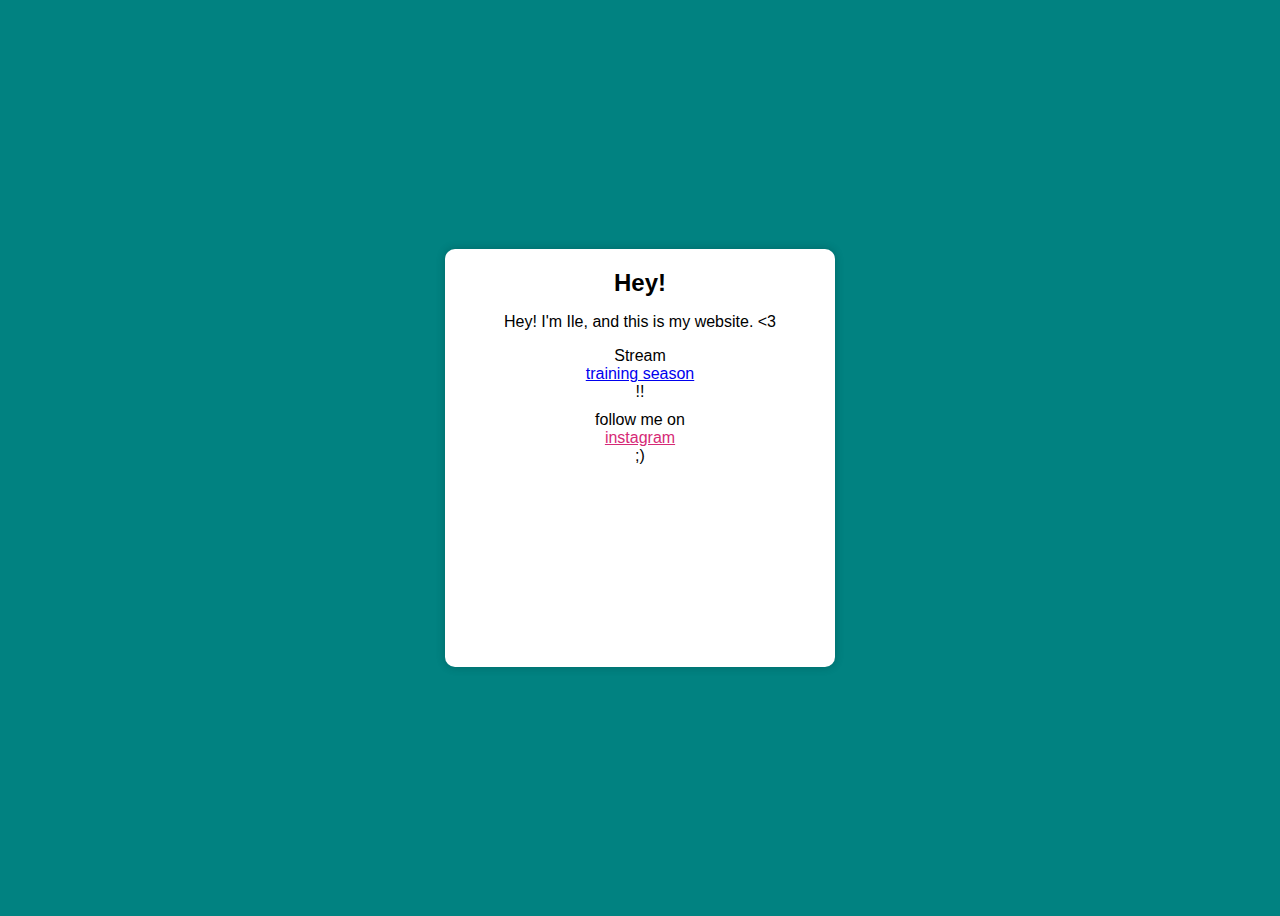
==== index.html @ 0b18dac3 "Update index.html" ====
<!DOCTYPE html>
<html lang="es">
<head>
  <meta charset="UTF-8">
  <meta name="viewport" content="width=device-width, initial-scale=1.0">
  <title>baloo.lol</title>
  <link rel="stylesheet" href="style.css">
  <link rel="icon" type="image/x-icon" href="/resources/favicon.png">

  <!-- Google tag (gtag.js) -->
<script async src="https://www.googletagmanager.com/gtag/js?id=G-5CNCL4N7K3"></script>
<script>
  window.dataLayer = window.dataLayer || [];
  function gtag(){dataLayer.push(arguments);}
  gtag('js', new Date());
  gtag('config', 'G-5CNCL4N7K3');
</script>
  
</head>
<body>
  <div class="cuadro">
    <h1>Hey!</h1>
   <p>Hey! I'm Ile, and this is my website. <3
   </p>
 <p>Stream <a href="https://youtu.be/_sP5_A-2k4E"> training season </a> !! </p> 

    
     follow me on <a style="color:#d62976" href="https://instagram.com/ileeeee_"> instagram </a>  ;)
 <p> 
   <iframe style="border-radius:12px" src="https://open.spotify.com/embed/track/6Qb7YsAqH4wWFUMbGsCpap?utm_source=generator" width="300" height="152" frameBorder="0" allowfullscreen="" allow="autoplay; clipboard-write; encrypted-media; fullscreen; picture-in-picture" loading="lazy"></iframe>
 </p>
</body>
</html>
---- style.css ----
body {
  background-color: #018281;
  font-family: sans-serif;
  display: flex;
  justify-content: center;
  align-items: center;
  min-height: 100vh;
}

.cuadro {
  background-color: white;
  width: 350px;
  max-width: 80%;
  margin: 0 auto;
  padding: 20px;
  border-radius: 10px;
  box-shadow: 0 0 10px rgba(0, 0, 0, 0.2);
  text-align: center;
}

a {
  display:block
}
h1 {
  font-size: 24px;
  margin-top: 0;
}

p {
  font-size: 16px;
  margin-bottom: 10px;
}


img {
  max-width: 200px;
}

@media (max-width: 768pxx) {

  img {
    max-width: 100px;
  }

  .cuadro {
    width: 90%;
  }
}
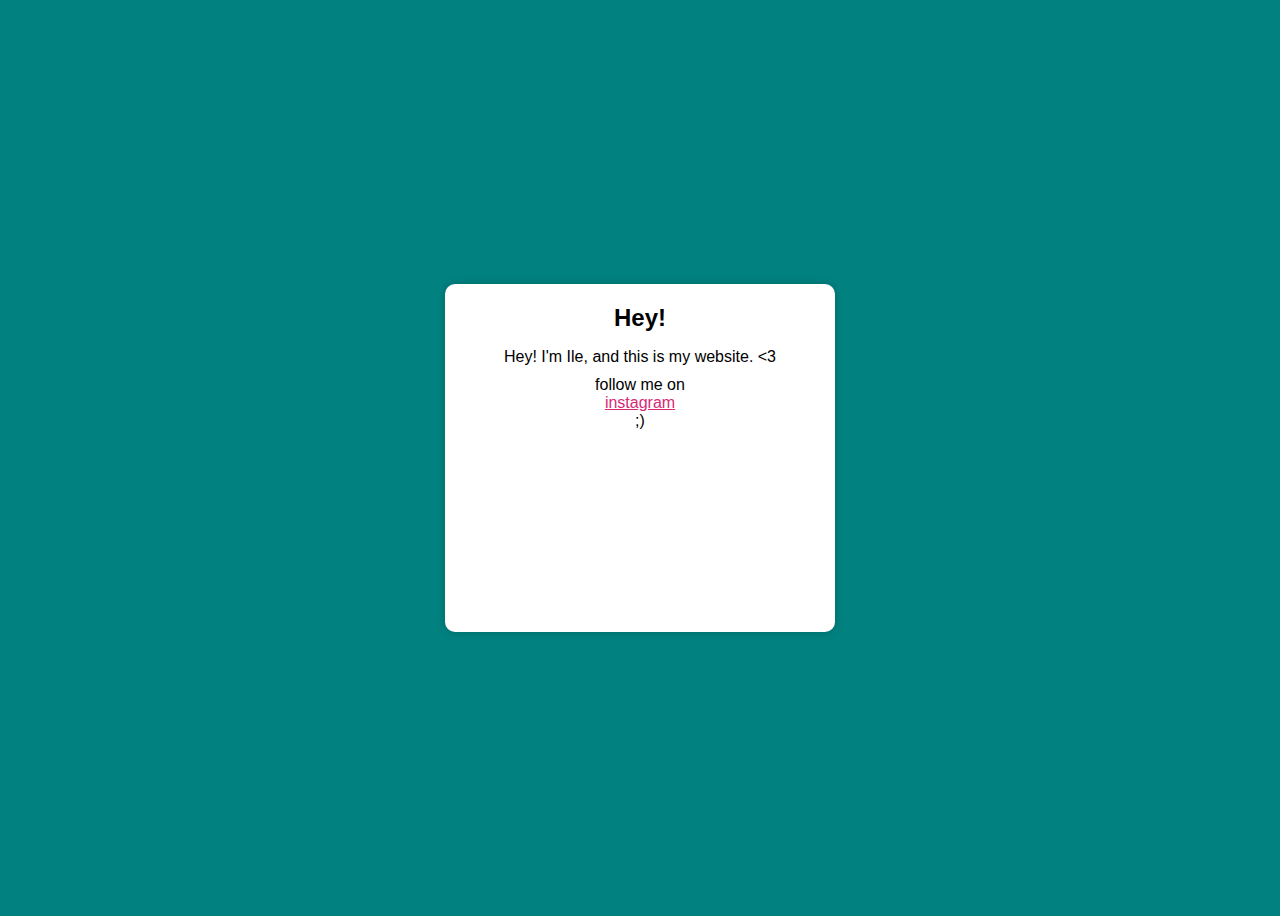
==== commit 83593156: "Update index.html" ====
--- a/index.html
+++ b/index.html
@@ -22,7 +22,6 @@
     <h1>Hey!</h1>
    <p>Hey! I'm Ile, and this is my website. <3
    </p>
- <p>Stream <a href="https://youtu.be/_sP5_A-2k4E"> training season </a> !! </p> 
 
     
      follow me on <a style="color:#d62976" href="https://instagram.com/ileeeee_"> instagram </a>  ;)
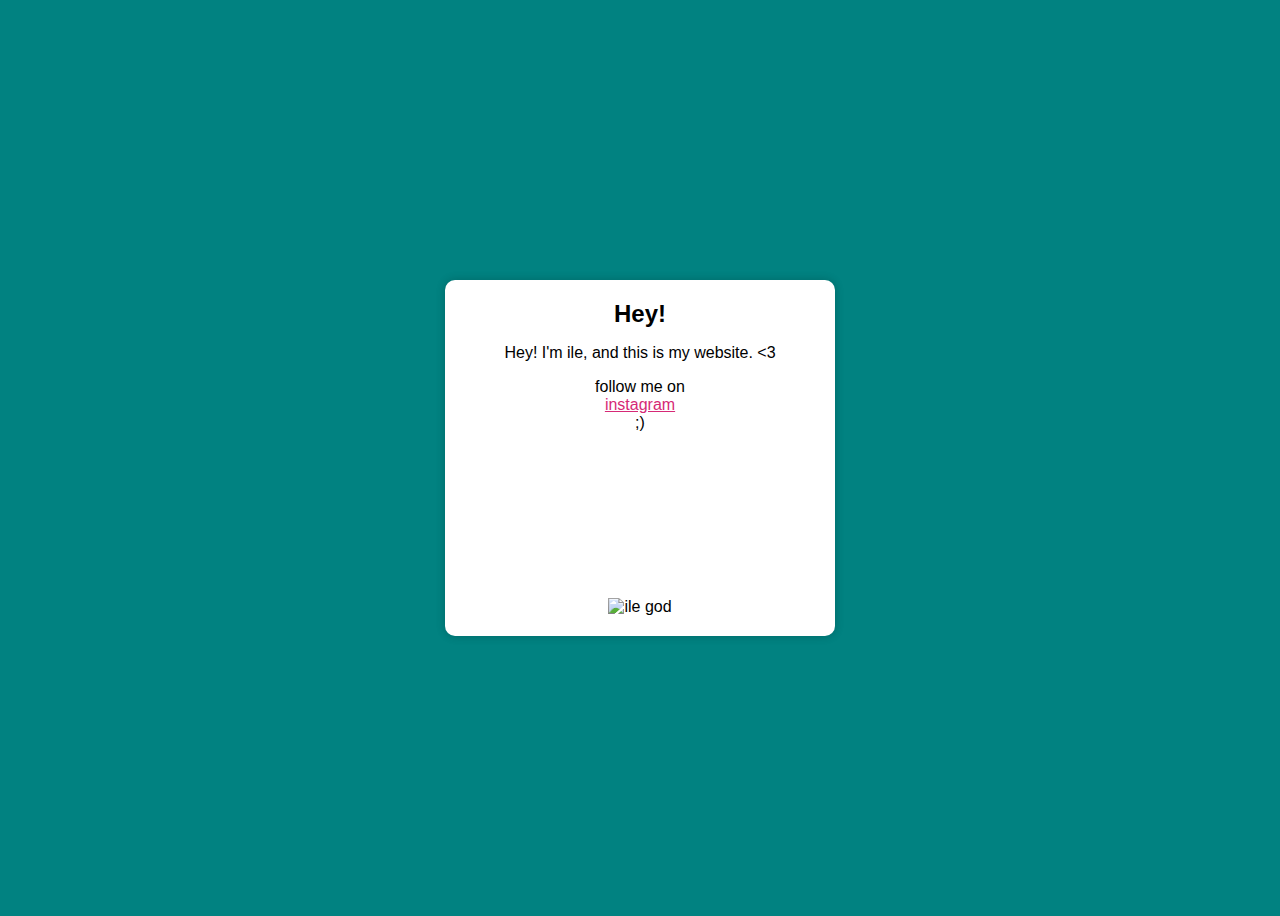
==== commit 479f06c9: "Update index.html" ====
--- a/index.html
+++ b/index.html
@@ -1,9 +1,10 @@
 <!DOCTYPE html>
 <html lang="es">
+  
 <head>
   <meta charset="UTF-8">
   <meta name="viewport" content="width=device-width, initial-scale=1.0">
-  <title>baloo.lol</title>
+  <title>ile's website 💗</title>
   <link rel="stylesheet" href="style.css">
   <link rel="icon" type="image/x-icon" href="/resources/favicon.png">
 
@@ -20,13 +21,11 @@
 <body>
   <div class="cuadro">
     <h1>Hey!</h1>
-   <p>Hey! I'm Ile, and this is my website. <3
-   </p>
+   <p> Hey! I'm ile, and this is my website. <3 </p>
+    <p> follow me on <a style="color:#d62976" href="https://instagram.com/ileeeee_"> instagram </a>  ;) </p>
 
-    
-     follow me on <a style="color:#d62976" href="https://instagram.com/ileeeee_"> instagram </a>  ;)
- <p> 
    <iframe style="border-radius:12px" src="https://open.spotify.com/embed/track/6Qb7YsAqH4wWFUMbGsCpap?utm_source=generator" width="300" height="152" frameBorder="0" allowfullscreen="" allow="autoplay; clipboard-write; encrypted-media; fullscreen; picture-in-picture" loading="lazy"></iframe>
- </p>
+
+    <img src="https://ileana.neocities.org/res/ileana.jpg" alt="ile god" class="rotating-border">
 </body>
 </html>
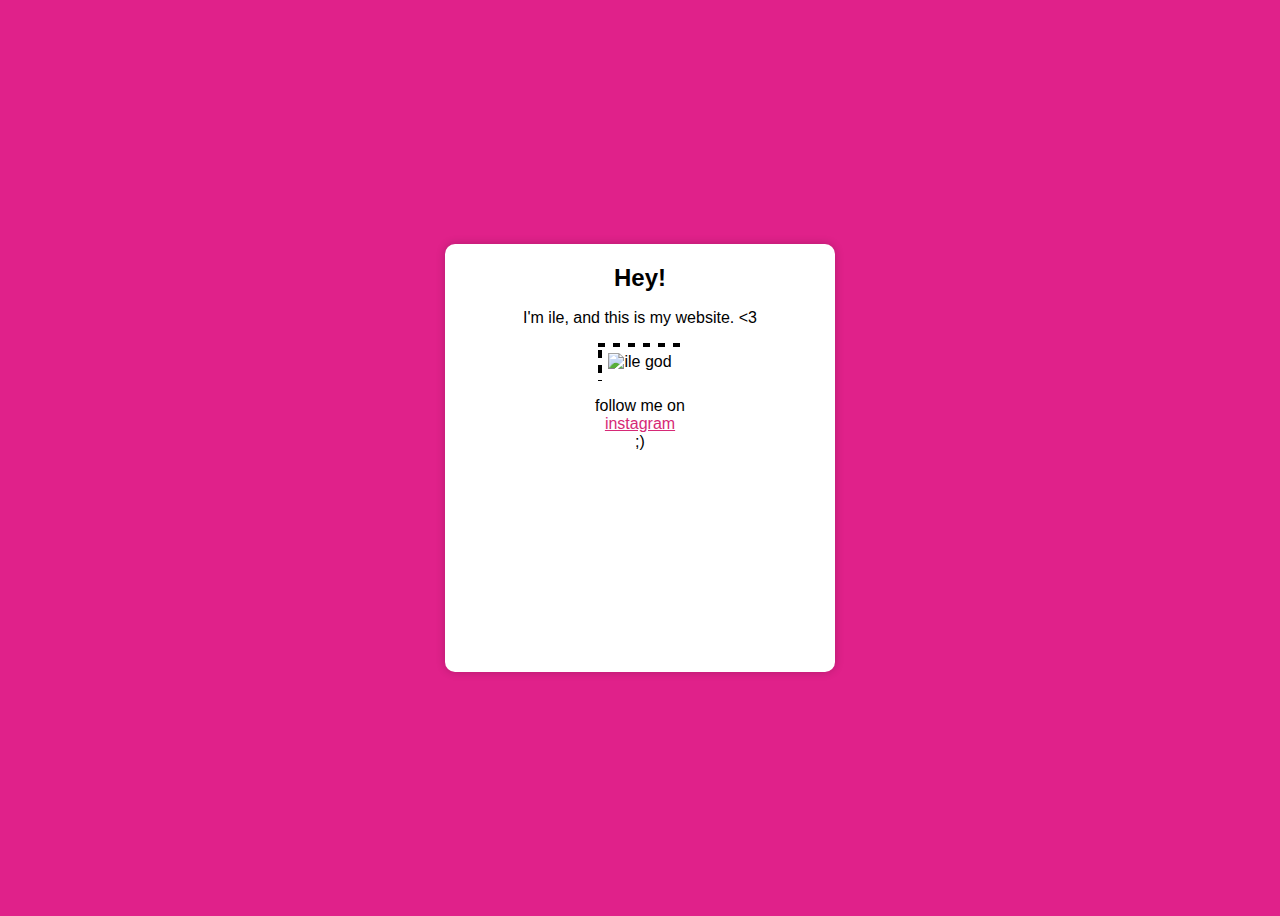
==== commit fb51eab7: "Update index.html" ====
--- a/index.html
+++ b/index.html
@@ -21,11 +21,12 @@
 <body>
   <div class="cuadro">
     <h1>Hey!</h1>
-   <p> Hey! I'm ile, and this is my website. <3 </p>
-    <p> follow me on <a style="color:#d62976" href="https://instagram.com/ileeeee_"> instagram </a>  ;) </p>
-
+   <p> I'm ile, and this is my website. <3 </p>
+    <p> <img src="https://ileana.neocities.org/res/ileana.jpg" alt="ile god" class="rotating-border"> </p>
+    
+  <p> follow me on <a style="color:#d62976" href="https://instagram.com/ileeeee_"> instagram </a> ;) </p>
+ <p>⠀</p>
    <iframe style="border-radius:12px" src="https://open.spotify.com/embed/track/6Qb7YsAqH4wWFUMbGsCpap?utm_source=generator" width="300" height="152" frameBorder="0" allowfullscreen="" allow="autoplay; clipboard-write; encrypted-media; fullscreen; picture-in-picture" loading="lazy"></iframe>
 
-    <img src="https://ileana.neocities.org/res/ileana.jpg" alt="ile god" class="rotating-border">
 </body>
 </html>
--- a/style.css
+++ b/style.css
@@ -1,5 +1,5 @@
 body {
-  background-color: #018281;
+  background-color: #E0218A;
   font-family: sans-serif;
   display: flex;
   justify-content: center;
@@ -36,6 +36,24 @@
   max-width: 200px;
 }
 
+ .rotating-border {
+        width: max-content;
+        background: linear-gradient(90deg, black 50%, transparent 50%), linear-gradient(90deg, black 50%, transparent 50%), linear-gradient(0deg, black 50%, transparent 50%), linear-gradient(0deg, black 50%, transparent 50%);
+        background-repeat: repeat-x, repeat-x, repeat-y, repeat-y;
+        background-size: 15px 4px, 15px 4px, 4px 15px, 4px 15px;
+        padding: 10px;
+        animation: border-dance 4s infinite linear;
+      }
+
+    @keyframes border-dance {
+      0% {
+        background-position: 0 0, 100% 100%, 0 100%, 100% 0;
+      }
+      100% {
+        background-position: 100% 0, 0 100%, 0 0, 100% 100%;
+      }
+    }
+
 @media (max-width: 768pxx) {
 
   img {
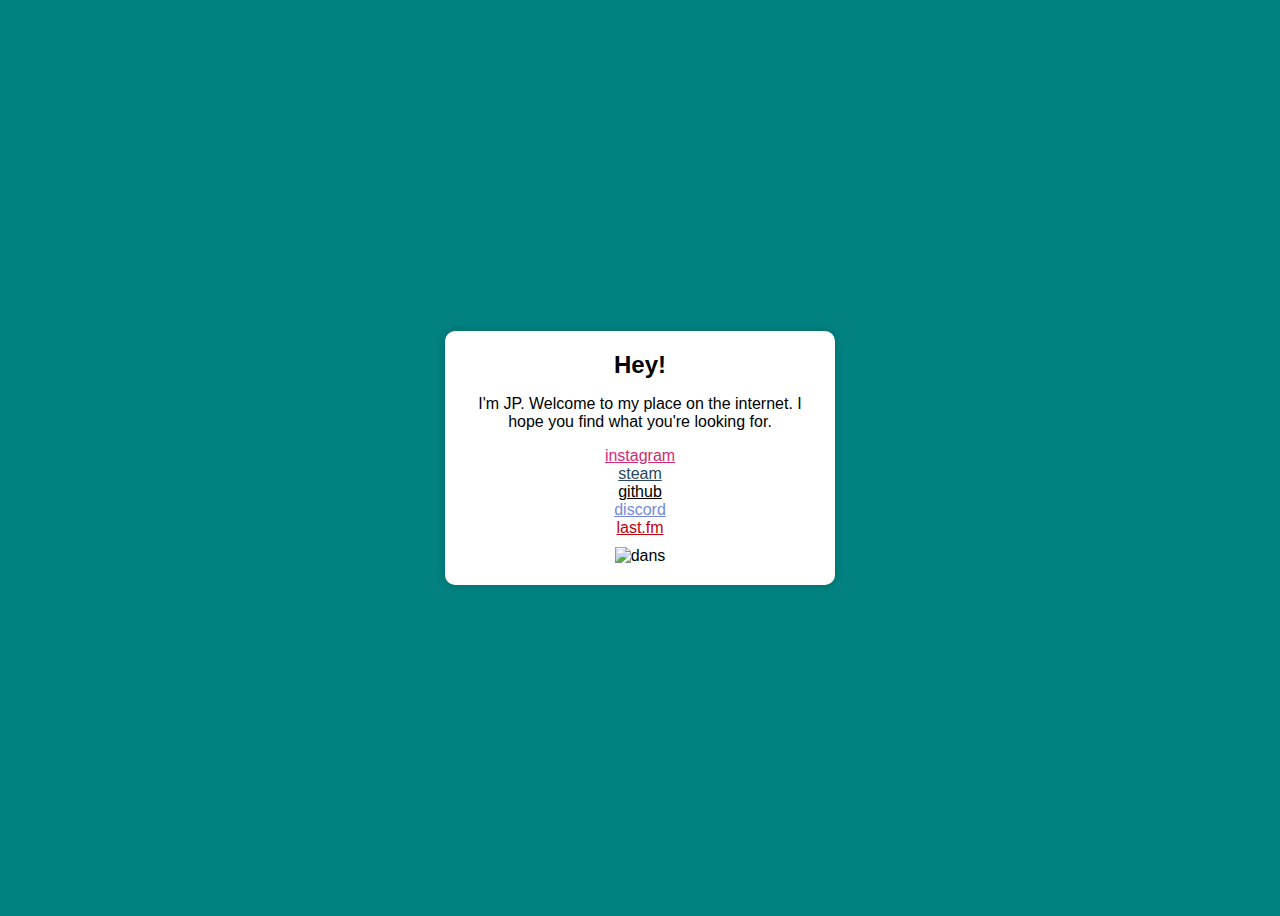
==== commit 02f1e022: "im no longer a girl anymore" ====
--- a/index.html
+++ b/index.html
@@ -4,29 +4,25 @@
 <head>
   <meta charset="UTF-8">
   <meta name="viewport" content="width=device-width, initial-scale=1.0">
-  <title>ile's website 💗</title>
+  <title>baloo.lol</title>
   <link rel="stylesheet" href="style.css">
-  <link rel="icon" type="image/x-icon" href="/resources/favicon.png">
+  <link rel="icon" type="image/x-icon" href="/resources/favicon.png">  
 
-  <!-- Google tag (gtag.js) -->
-<script async src="https://www.googletagmanager.com/gtag/js?id=G-5CNCL4N7K3"></script>
-<script>
-  window.dataLayer = window.dataLayer || [];
-  function gtag(){dataLayer.push(arguments);}
-  gtag('js', new Date());
-  gtag('config', 'G-5CNCL4N7K3');
-</script>
-  
 </head>
 <body>
   <div class="cuadro">
     <h1>Hey!</h1>
-   <p> I'm ile, and this is my website. <3 </p>
-    <p> <img src="https://ileana.neocities.org/res/ileana.jpg" alt="ile god" class="rotating-border"> </p>
-    
-  <p> follow me on <a style="color:#d62976" href="https://instagram.com/ileeeee_"> instagram </a> ;) </p>
- <p>⠀</p>
-   <iframe style="border-radius:12px" src="https://open.spotify.com/embed/track/6Qb7YsAqH4wWFUMbGsCpap?utm_source=generator" width="300" height="152" frameBorder="0" allowfullscreen="" allow="autoplay; clipboard-write; encrypted-media; fullscreen; picture-in-picture" loading="lazy"></iframe>
+    <p> I'm JP. Welcome to my place on the internet. I hope you find what you're looking for. </p>
+    <p>   <a style="color:#d62976" href="https://instagram.com/polygonMicrosystems"> instagram </a>
+    <a style="color:#2a475e" href="https://steamcommunity.com/id/polygonnn/"> steam </a>
+    <a style="color:black" href="https://github.com/anlogBubblebath"> github </a>
+    <a style="color:#7289da" href="https://discord.com/users/274691635638435840"> discord </a>
+    <a style="color:#c3000d"href="https://last.fm/user/polygonnnn"> last.fm </a>
+    </p>
+ 
+<img id="dance" alt="dans">
+  </div>
+ <script src="script.js" type="text/javascript"></script>
 
 </body>
 </html>
--- a/style.css
+++ b/style.css
@@ -1,5 +1,5 @@
 body {
-  background-color: #E0218A;
+  background-color: #018281;
   font-family: sans-serif;
   display: flex;
   justify-content: center;
@@ -13,6 +13,7 @@
   max-width: 80%;
   margin: 0 auto;
   padding: 20px;
+  overflow:scroll;
   border-radius: 10px;
   box-shadow: 0 0 10px rgba(0, 0, 0, 0.2);
   text-align: center;
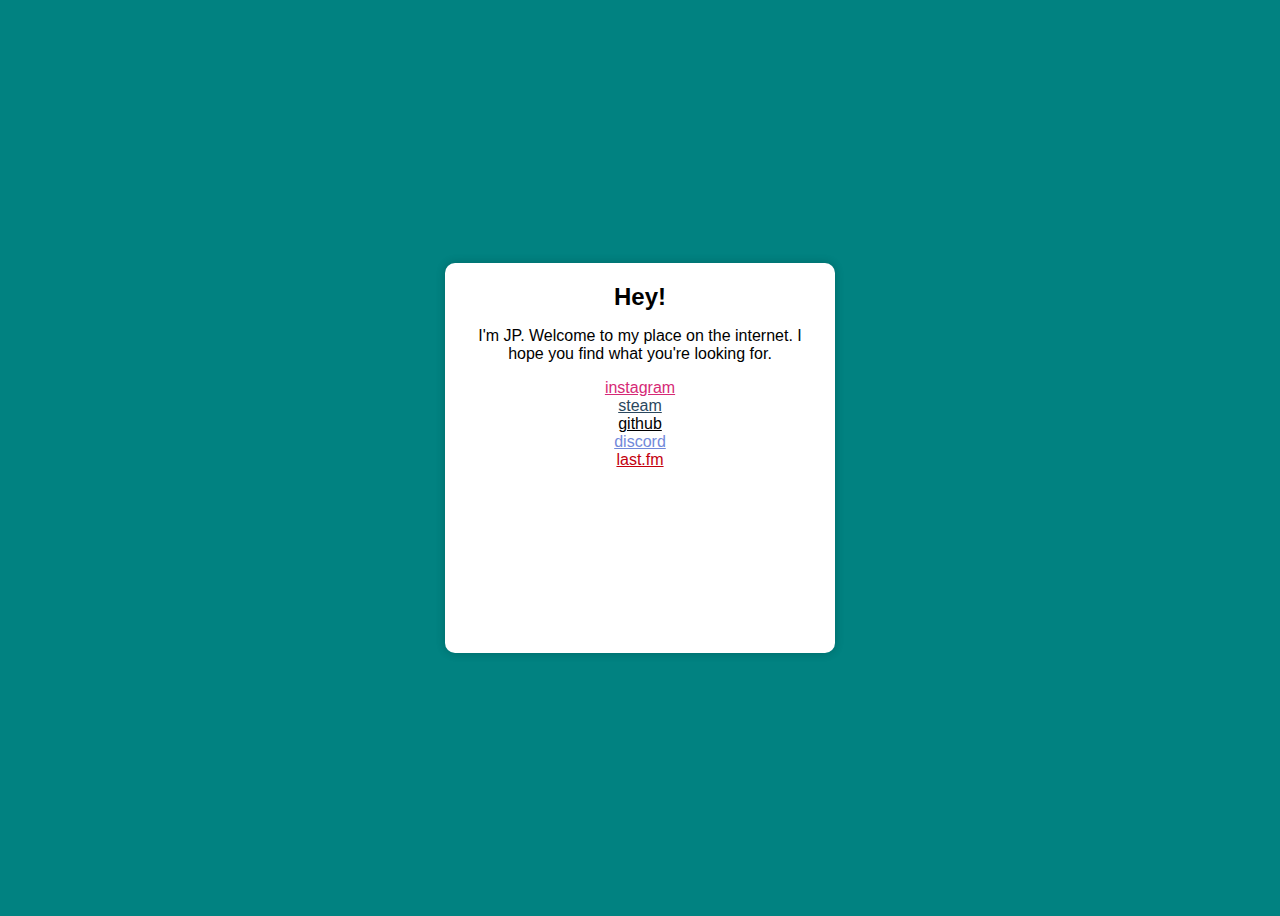
==== commit f72dc422: "idk what im doing" ====
--- a/index.html
+++ b/index.html
@@ -19,10 +19,12 @@
     <a style="color:#7289da" href="https://discord.com/users/274691635638435840"> discord </a>
     <a style="color:#c3000d"href="https://last.fm/user/polygonnnn"> last.fm </a>
     </p>
- 
-<img id="dance" alt="dans">
-  </div>
- <script src="script.js" type="text/javascript"></script>
+
+      <video id="dance" autoplay loop muted>
+         <script src="script.js" type="video/javascript"></script>
+         <script src="script.js" type="text/javascript"></script>
+     Aquí debería haber un chango bailando, pero tu navegador no lo soporta. Lo siento.
+    </video>
 
 </body>
 </html>
--- a/style.css
+++ b/style.css
@@ -33,27 +33,10 @@
 }
 
 
-img {
+video {
   max-width: 200px;
 }
 
- .rotating-border {
-        width: max-content;
-        background: linear-gradient(90deg, black 50%, transparent 50%), linear-gradient(90deg, black 50%, transparent 50%), linear-gradient(0deg, black 50%, transparent 50%), linear-gradient(0deg, black 50%, transparent 50%);
-        background-repeat: repeat-x, repeat-x, repeat-y, repeat-y;
-        background-size: 15px 4px, 15px 4px, 4px 15px, 4px 15px;
-        padding: 10px;
-        animation: border-dance 4s infinite linear;
-      }
-
-    @keyframes border-dance {
-      0% {
-        background-position: 0 0, 100% 100%, 0 100%, 100% 0;
-      }
-      100% {
-        background-position: 100% 0, 0 100%, 0 0, 100% 100%;
-      }
-    }
 
 @media (max-width: 768pxx) {
 
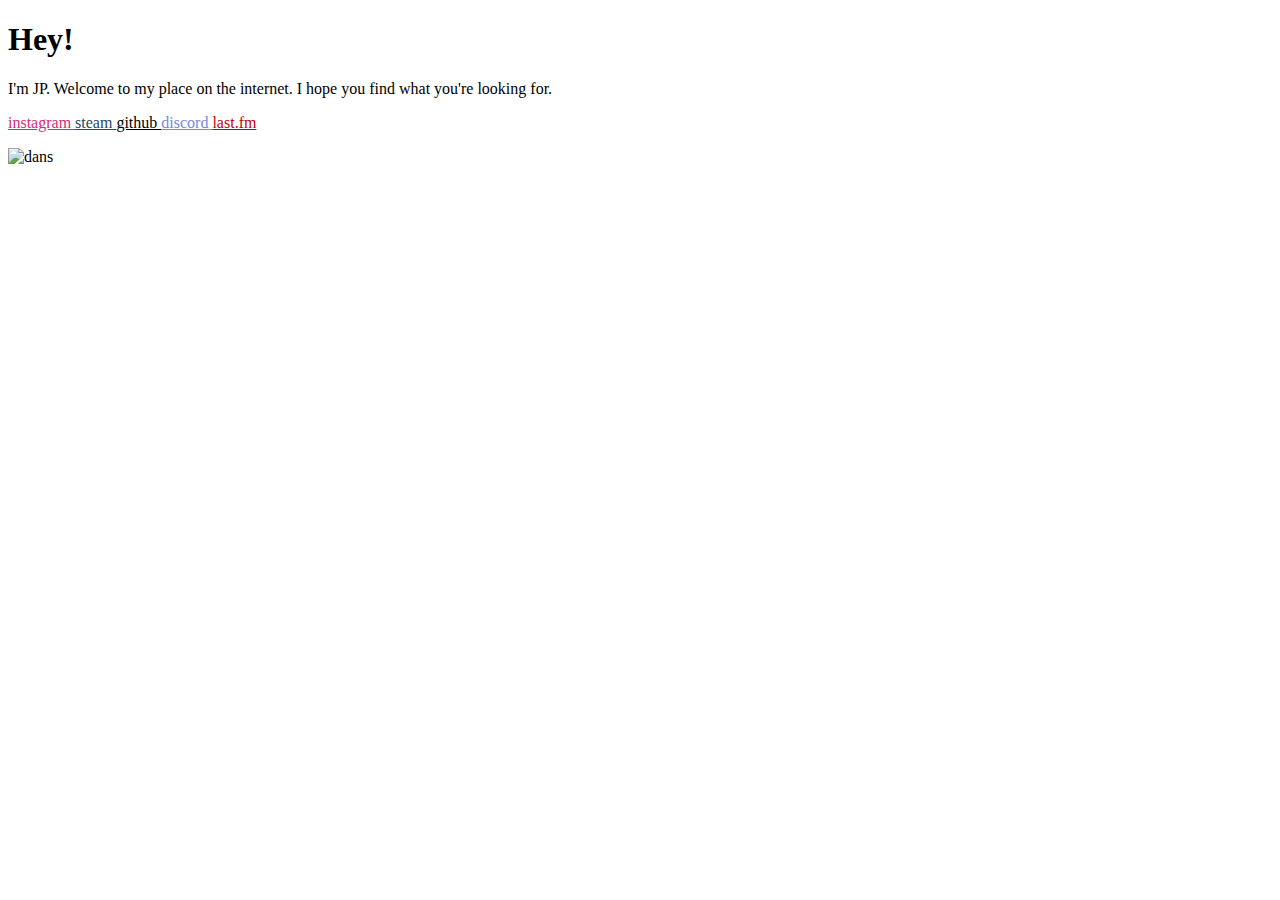
==== commit 67360a52: "FINALLY" ====
--- a/index.html
+++ b/index.html
@@ -5,7 +5,7 @@
   <meta charset="UTF-8">
   <meta name="viewport" content="width=device-width, initial-scale=1.0">
   <title>baloo.lol</title>
-  <link rel="stylesheet" href="style.css">
+  <link rel="stylesheet" href="styles.css">
   <link rel="icon" type="image/x-icon" href="/resources/favicon.png">  
 
 </head>
@@ -13,18 +13,16 @@
   <div class="cuadro">
     <h1>Hey!</h1>
     <p> I'm JP. Welcome to my place on the internet. I hope you find what you're looking for. </p>
-    <p>   <a style="color:#d62976" href="https://instagram.com/polygonMicrosystems"> instagram </a>
+    <p>   <a style="color:#d62976" href="https://instagram.com/baloobe4r"> instagram </a>
     <a style="color:#2a475e" href="https://steamcommunity.com/id/polygonnn/"> steam </a>
-    <a style="color:black" href="https://github.com/anlogBubblebath"> github </a>
+    <a style="color:black" href="https://github.com/polygonMicrosystems"> github </a>
     <a style="color:#7289da" href="https://discord.com/users/274691635638435840"> discord </a>
     <a style="color:#c3000d"href="https://last.fm/user/polygonnnn"> last.fm </a>
     </p>
-
-      <video id="dance" autoplay loop muted>
-         <script src="script.js" type="video/javascript"></script>
-         <script src="script.js" type="text/javascript"></script>
-     Aquí debería haber un chango bailando, pero tu navegador no lo soporta. Lo siento.
-    </video>
+ 
+<img id="dance" alt="dans">
+  </div>
+ <script src="script.js" type="text/javascript"></script>
 
 </body>
 </html>
